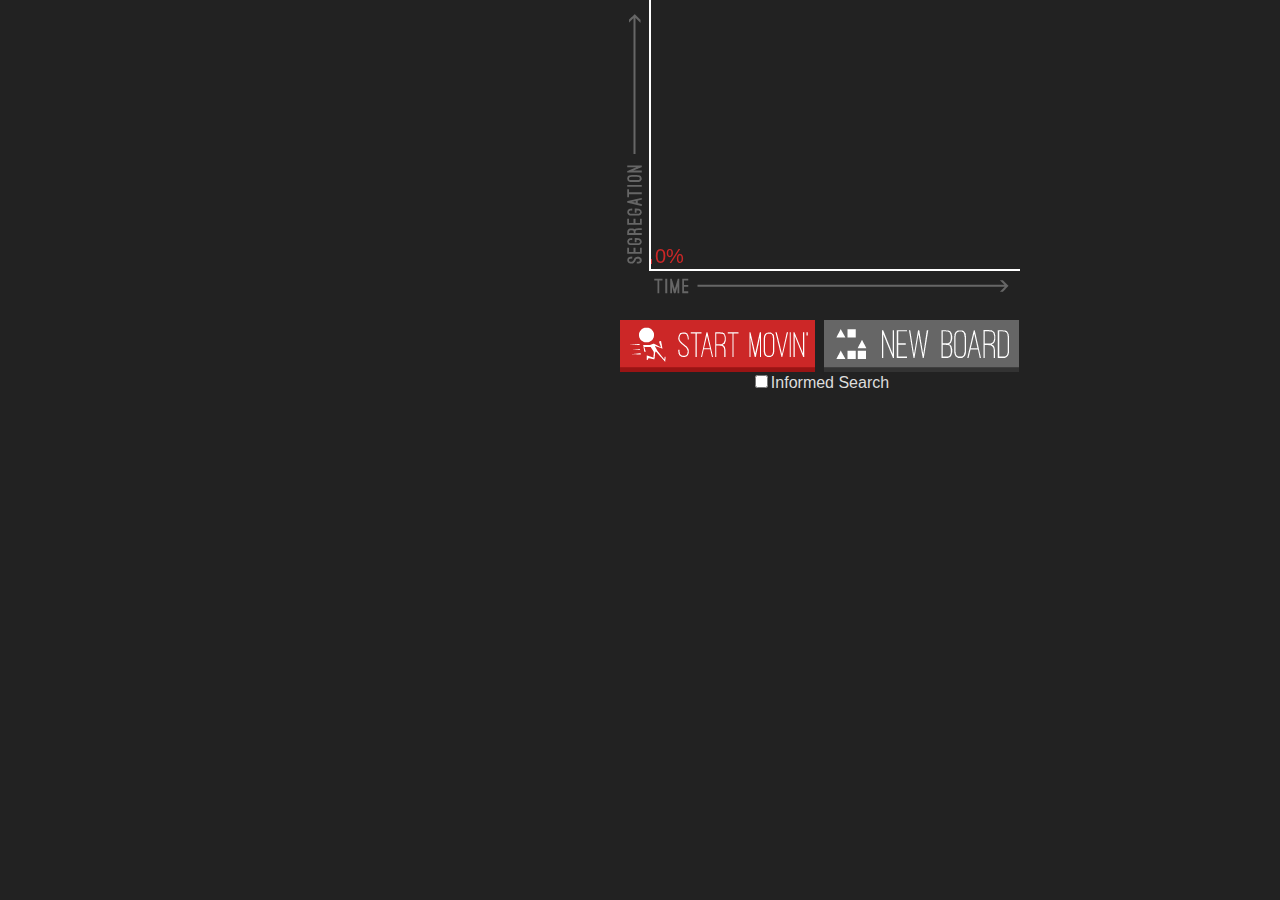
==== play/automatic/automatic_informed.html @ ef2e407d "Merge remote-tracking branch 'origin' into patrick1" ====
<!doctype html>
<html>
<head>
	<title>Automatic Simulation - INFORMED</title>
	<link href="automatic.css" rel="stylesheet" type="text/css">
</head>
<body>
	<div id="container">
		<canvas id="canvas" width="600" height="600"></canvas>
		<div id="stats">

			<div id="stats_canvas_container">
				<canvas id="stats_canvas" width="370" height="270"></canvas>
				<div id="stats_text"></div>
			</div>

			<div class="ui" id="moving" onclick="START_SIM=!START_SIM; doneBuffer = 60; window.writeStats()"></div>
			<div class="ui" id="reset" onclick="reset()" style="margin-left:9px"></div>
            
            <!-- INFORMED EDIT START -->
            <form>
                <input type="checkbox" onclick="START_SIM=!START_SIM; doneBuffer = 60; window.writeStats()">Informed Search
            </form>
            <!-- INFORMED EDIT END -->
            
		</div>
	</div>
</body>
</html>

<script src="../lib/Mouse.js"></script>
<script src="automatic.js"></script>
---- play/automatic/automatic.css ----
body{
	margin:0;
	overflow: hidden;
	background: #222;

	font-family: sans-serif;
	font-size: 1.5em;
	font-weight: 100;

	color:#ddd;
}
iframe{
	border: none;
}
div{
	-webkit-user-select: none;
	-moz-user-select: none;
	-ms-user-select: none;
	-o-user-select: none;
	user-select: none;    
}
#container{
	position: relative;
	width:1030px;
	height:600px;
}
#canvas{
	display: block;
	float:left;
}
#stats{
	width:400px; height:100%;
	float:left;
	margin-left: 20px;
	font-size: 16px;
	text-align: center;
}
#stats_text{
	position: absolute;
	color:#cc2727;
	font-size: 20px;
}
#stats_canvas_container{
	background:url(../img/stats.png);
	width:400px; height:300px;
	position:relative; overflow:hidden;
	margin-bottom: 20px;
}
#stats_canvas{
	position: absolute;
	top:-1px;
	right:-1px;
}

.ui{
	background: url(../img/ui_buttons.png);
	width:195px;
	height:52px;

	cursor: pointer;
	float:left;

	position: relative;
	top:0px;

	-webkit-transition: top 0.1s linear;
    -moz-transition: top 0.1s linear;
    -ms-transition: top 0.1s linear;
    -o-transition: top 0.1s linear;
    transition: top 0.1s linear;

}
.ui:hover{
	top:-5px;
}
.ui:active{
	top:3px;
}

#reset{ background-position: 0 -104px; }
#reset:hover{ background-position: 0 -156px; }

#moving{ background-position: 0 -208px; }
#moving:hover{ background-position: 0 -260px; }

#moving.moving{ background-position: 0 -312px; }
#moving.moving:hover{ background-position: 0 -364px; }

span.highlight{
	color:#cc2727;
}
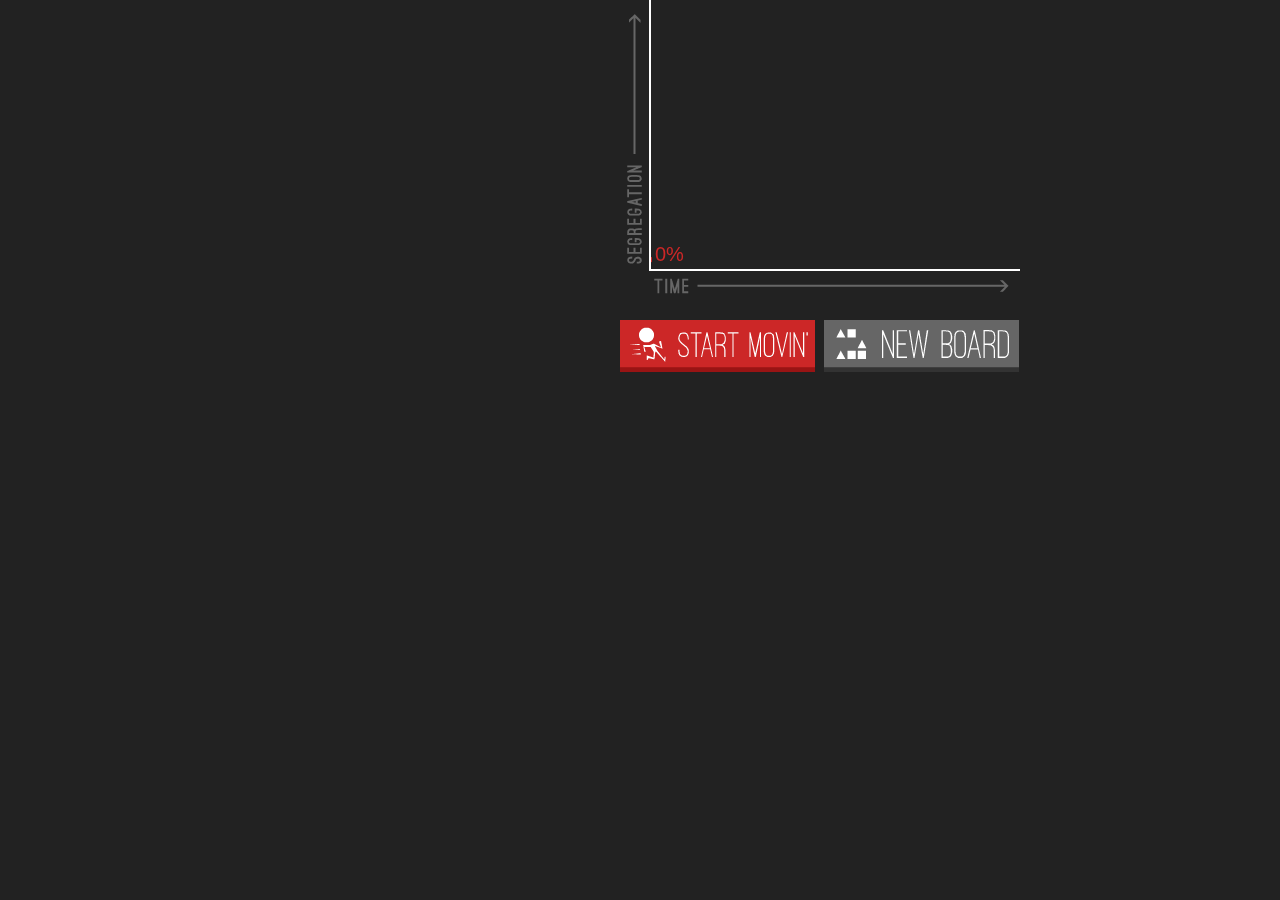
==== commit 9925098d: "Add INFORMED testing functionality." ====
--- a/play/automatic/automatic_informed.html
+++ b/play/automatic/automatic_informed.html
@@ -14,10 +14,10 @@
 				<div id="stats_text"></div>
 			</div>
 
-			<div class="ui" id="moving" onclick="START_SIM=!START_SIM; doneBuffer = 60; window.writeStats()"></div>
+			<div class="ui" id="moving" onclick="START_SIM=!START_SIM; doneBuffer = 60; window.writeStats(); INFORMED=true"></div>
 			<div class="ui" id="reset" onclick="reset()" style="margin-left:9px"></div>
             
-            <!-- INFORMED EDIT START -->
+            <!-- INFORMED EDIT START 
             <form>
                 <input type="checkbox" onclick="START_SIM=!START_SIM; doneBuffer = 60; window.writeStats()">Informed Search
             </form>
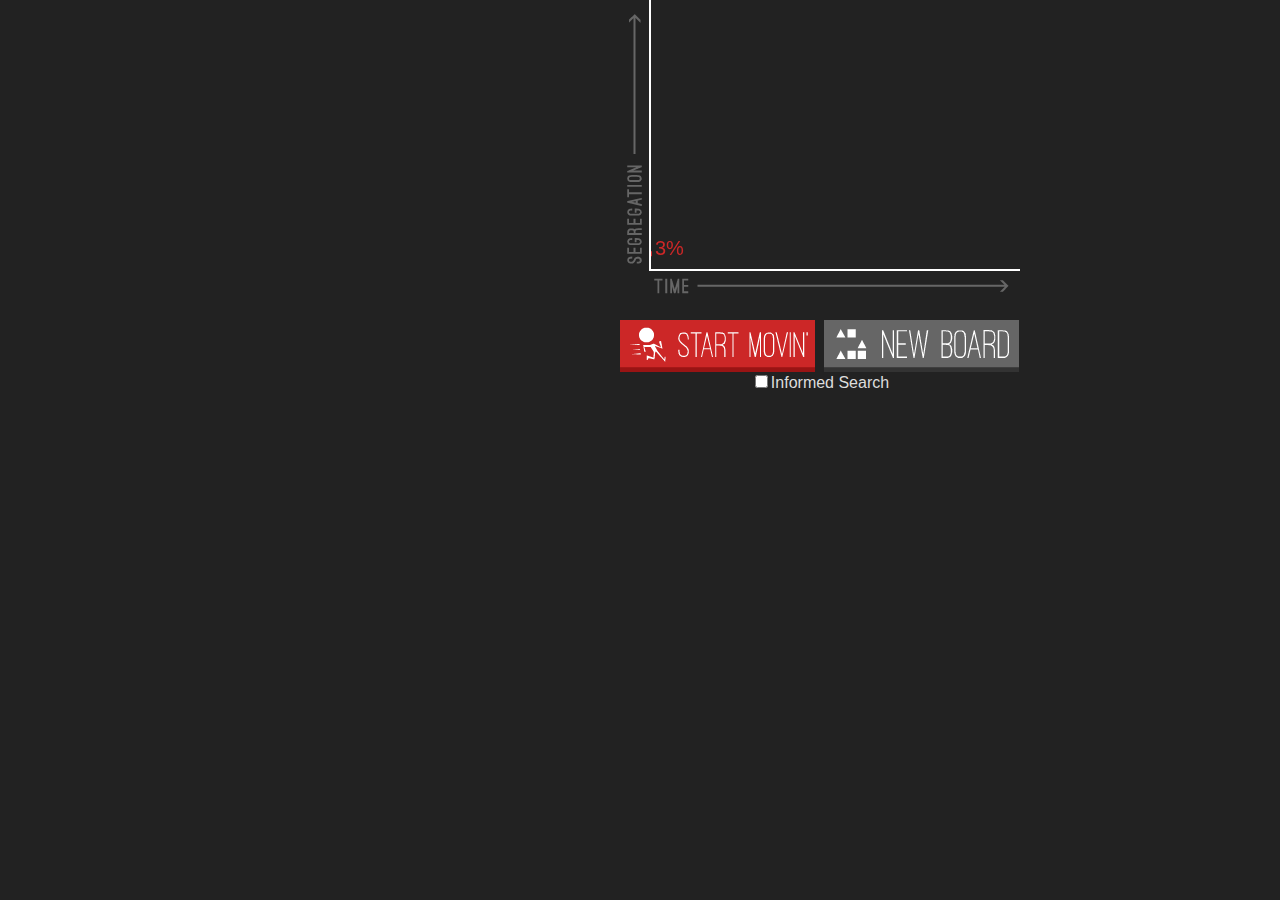
==== commit 7e9c3964: "Merge branch 'patrick1' into develop" ====
--- a/play/automatic/automatic_informed.html
+++ b/play/automatic/automatic_informed.html
@@ -14,10 +14,10 @@
 				<div id="stats_text"></div>
 			</div>
 
-			<div class="ui" id="moving" onclick="START_SIM=!START_SIM; doneBuffer = 60; window.writeStats(); INFORMED=true"></div>
+			<div class="ui" id="moving" onclick="START_SIM=!START_SIM; doneBuffer = 60; window.writeStats()"></div>
 			<div class="ui" id="reset" onclick="reset()" style="margin-left:9px"></div>
             
-            <!-- INFORMED EDIT START 
+            <!-- INFORMED EDIT START -->
             <form>
                 <input type="checkbox" onclick="START_SIM=!START_SIM; doneBuffer = 60; window.writeStats()">Informed Search
             </form>
--- a/play/automatic/automatic.css
+++ b/play/automatic/automatic.css
@@ -77,6 +77,31 @@
 	top:3px;
 }
 
+.LogButton{
+	background: url(../img/logButton.png);
+	width:195px;
+	height:52px;
+
+	cursor: pointer;
+	float:left;
+
+	position: relative;
+	top:0px;
+
+	-webkit-transition: top 0.1s linear;
+    -moz-transition: top 0.1s linear;
+    -ms-transition: top 0.1s linear;
+    -o-transition: top 0.1s linear;
+    transition: top 0.1s linear;
+
+}
+.LogButton:hover{
+	top:-5px;
+}
+.LogButton:active{
+	top:3px;
+}
+
 #reset{ background-position: 0 -104px; }
 #reset:hover{ background-position: 0 -156px; }
 
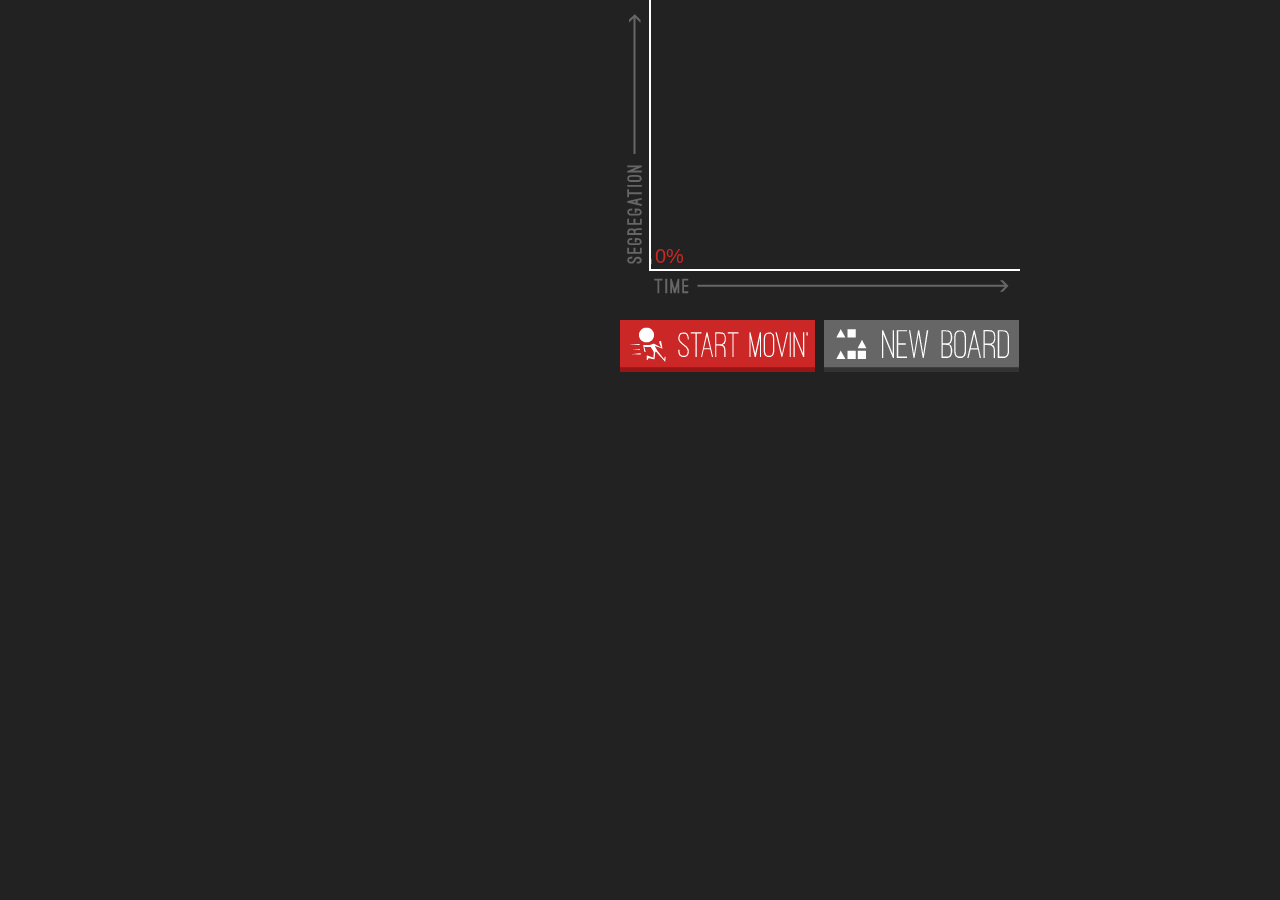
==== commit 08dd96c7: "Merge branch 'joseph' into develop" ====
--- a/play/automatic/automatic_informed.html
+++ b/play/automatic/automatic_informed.html
@@ -14,10 +14,10 @@
 				<div id="stats_text"></div>
 			</div>
 
-			<div class="ui" id="moving" onclick="START_SIM=!START_SIM; doneBuffer = 60; window.writeStats()"></div>
+			<div class="ui" id="moving" onclick="START_SIM=!START_SIM; doneBuffer = 60; window.writeStats(); INFORMED=true"></div>
 			<div class="ui" id="reset" onclick="reset()" style="margin-left:9px"></div>
             
-            <!-- INFORMED EDIT START -->
+            <!-- INFORMED EDIT START 
             <form>
                 <input type="checkbox" onclick="START_SIM=!START_SIM; doneBuffer = 60; window.writeStats()">Informed Search
             </form>
--- a/play/automatic/automatic.css
+++ b/play/automatic/automatic.css
@@ -27,6 +27,7 @@
 #canvas{
 	display: block;
 	float:left;
+    
 }
 #stats{
 	width:400px; height:100%;
